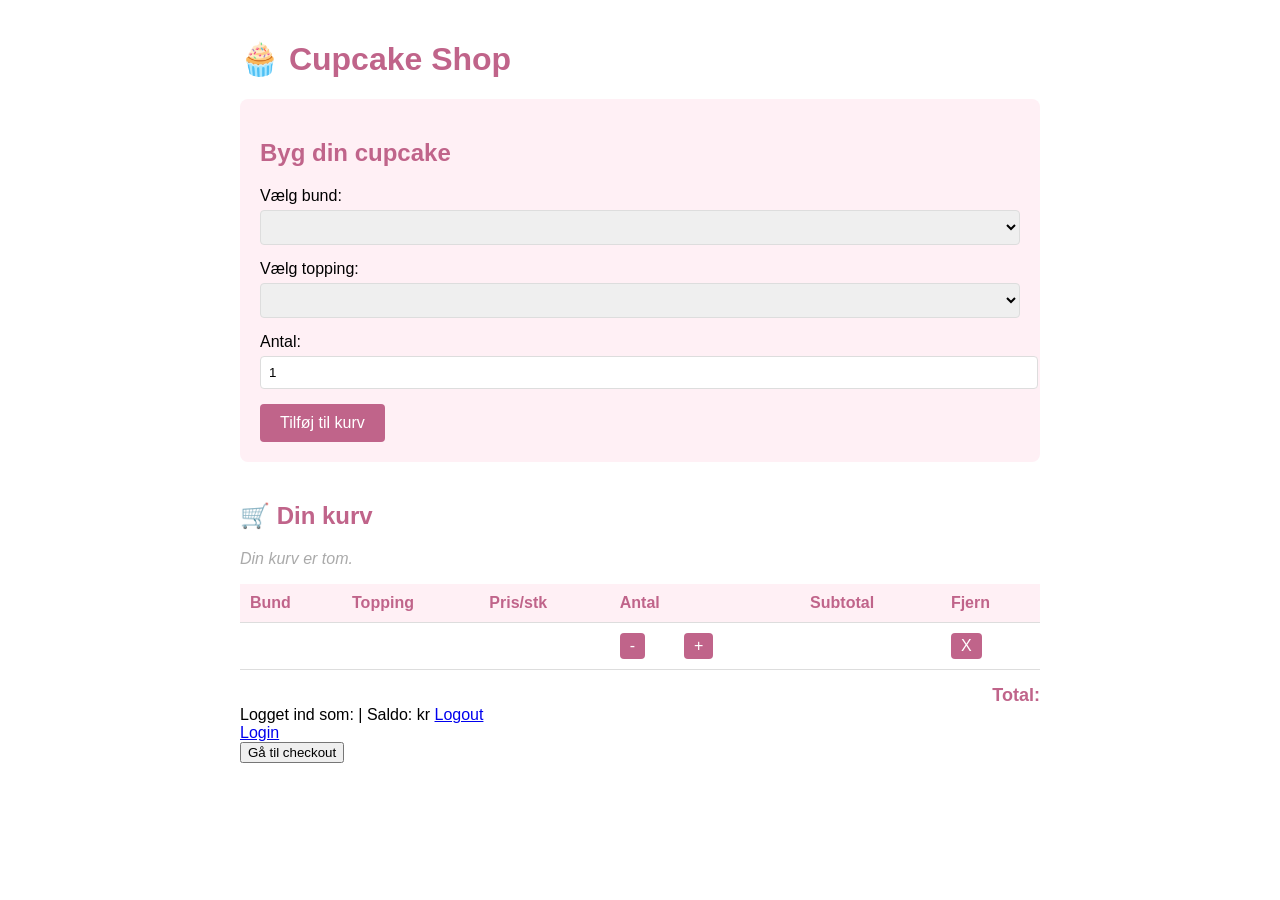
==== src/main/resources/templates/index.html @ e4912444 "checkout.nogenlunde.færdig" ====
<!DOCTYPE html>
<html xmlns:th="http://www.thymeleaf.org">
<head>
    <meta charset="UTF-8">
    <title>Cupcake Shop</title>
    <style>
        body {
            font-family: Arial, sans-serif;
            max-width: 800px;
            margin: 40px auto;
            padding: 0 20px;
        }

        h1, h2 { color: #c0648a; }

        form.order-form {
            background: #fff0f5;
            padding: 20px;
            border-radius: 8px;
            margin-bottom: 40px;
        }

        select, input[type="number"] {
            padding: 8px;
            margin: 5px 0 15px 0;
            width: 100%;
            border: 1px solid #ddd;
            border-radius: 4px;
        }

        button.add-btn {
            background: #c0648a;
            color: white;
            border: none;
            padding: 10px 20px;
            border-radius: 4px;
            cursor: pointer;
            font-size: 16px;
        }

        button.add-btn:hover { background: #a0486e; }

        table {
            width: 100%;
            border-collapse: collapse;
        }

        th, td {
            padding: 10px;
            text-align: left;
            border-bottom: 1px solid #ddd;
        }

        th { background: #fff0f5; color: #c0648a; }

        .qty-form { display: inline; }

        .qty-btn {
            background: #c0648a;
            color: white;
            border: none;
            padding: 4px 10px;
            border-radius: 4px;
            cursor: pointer;
            font-size: 16px;
        }

        .qty-btn:hover { background: #a0486e; }

        .qty-display {
            display: inline-block;
            min-width: 30px;
            text-align: center;
            font-weight: bold;
        }

        .total {
            text-align: right;
            font-size: 18px;
            font-weight: bold;
            margin-top: 15px;
            color: #c0648a;
        }

        .empty-cart {
            color: #aaa;
            font-style: italic;
        }
    </style>
</head>
<body>

<h1>🧁 Cupcake Shop</h1>

<!-- BESTILLINGSFORMULAR -->
<form class="order-form" action="/add-to-cart" method="post">
    <h2>Byg din cupcake</h2>

    <label>Vælg bund:</label>
    <select name="bottom">
        <option th:each="bottom : ${bottoms}"
                th:value="${bottom.name}"
                th:text="${bottom.name + ' (+' + bottom.price + ' kr)'}">
        </option>
    </select>

    <label>Vælg topping:</label>
    <select name="topping">
        <option th:each="topping : ${toppings}"
                th:value="${topping.name}"
                th:text="${topping.name + ' (+' + topping.price + ' kr)'}">
        </option>
    </select>

    <label>Antal:</label>
    <input type="number" name="quantity" value="1" min="1" max="10" />

    <button class="add-btn" type="submit">Tilføj til kurv</button>
</form>

<!-- KURV -->
<h2>🛒 Din kurv</h2>

<div th:if="${#lists.isEmpty(cart.orderLines)}">
    <p class="empty-cart">Din kurv er tom.</p>
</div>

<div th:if="${not #lists.isEmpty(cart.orderLines)}">
    <table>
        <thead>
        <tr>
            <th>Bund</th>
            <th>Topping</th>
            <th>Pris/stk</th>
            <th>Antal</th>
            <th>Subtotal</th>
            <th>Fjern</th>
        </tr>
        </thead>
        <tbody>
        <tr th:each="line, iter : ${cart.orderLines}">
            <td th:text="${line.bottom}"></td>
            <td th:text="${line.topping}"></td>
            <td th:text="${line.price + ' kr'}"></td>
            <td>
                <form class="qty-form" action="/update-quantity" method="post">
                    <input type="hidden" name="index" th:value="${iter.index}" />
                    <input type="hidden" name="change" value="-1" />
                    <button class="qty-btn" type="submit">-</button>
                </form>

                <span class="qty-display" th:text="${line.quantity}"></span>

                <form class="qty-form" action="/update-quantity" method="post">
                    <input type="hidden" name="index" th:value="${iter.index}" />
                    <input type="hidden" name="change" value="1" />
                    <button class="qty-btn" type="submit">+</button>
                </form>
            </td>
            <td th:text="${line.price * line.quantity + ' kr'}"></td>
            <td>
                <form action="/remove-from-cart" method="post" style="display:inline;">
                    <input type="hidden" name="index" th:value="${iter.index}" />
                    <button class="qty-btn" type="submit">X</button>
                </form>
            </td>
        </tr>
        </tbody>
    </table>

    <!-- TOTAL -->
    <div class="total">
        Total:
        <span th:text="${cart.total + ' kr'}"></span>
    </div>
</div>

<div th:if="${currentUser != null}">
    Logget ind som:
    <span th:text="${currentUser.email}"></span>
    | Saldo:
    <span th:text="${currentUser.balance}"></span> kr
    <a href="/logout">Logout</a>
</div>

<div th:if="${currentUser == null}">
    <a href="/login">Login</a>
</div>
<form action="/checkout" method="get">
    <button type="submit">Gå til checkout</button>
</form>
</body>

</html>
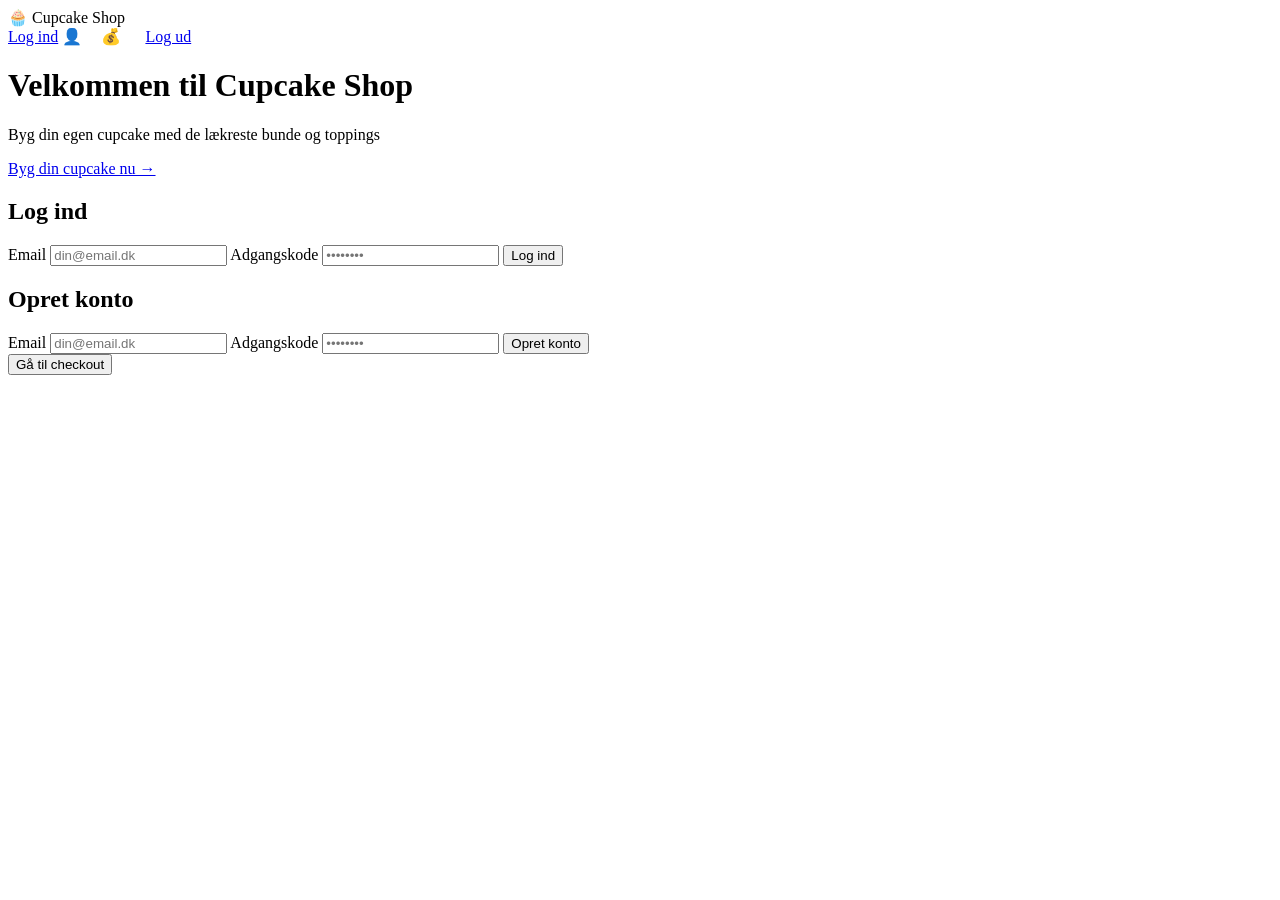
==== commit 7ba2ca22: "Merge branch 'master' into emailcorner # Conflicts: #	src/main/java/app/controllers/CupcakeControlle" ====
--- a/src/main/resources/templates/index.html
+++ b/src/main/resources/templates/index.html
@@ -3,188 +3,58 @@
 <head>
     <meta charset="UTF-8">
     <title>Cupcake Shop</title>
-    <style>
-        body {
-            font-family: Arial, sans-serif;
-            max-width: 800px;
-            margin: 40px auto;
-            padding: 0 20px;
-        }
-
-        h1, h2 { color: #c0648a; }
-
-        form.order-form {
-            background: #fff0f5;
-            padding: 20px;
-            border-radius: 8px;
-            margin-bottom: 40px;
-        }
-
-        select, input[type="number"] {
-            padding: 8px;
-            margin: 5px 0 15px 0;
-            width: 100%;
-            border: 1px solid #ddd;
-            border-radius: 4px;
-        }
-
-        button.add-btn {
-            background: #c0648a;
-            color: white;
-            border: none;
-            padding: 10px 20px;
-            border-radius: 4px;
-            cursor: pointer;
-            font-size: 16px;
-        }
-
-        button.add-btn:hover { background: #a0486e; }
-
-        table {
-            width: 100%;
-            border-collapse: collapse;
-        }
-
-        th, td {
-            padding: 10px;
-            text-align: left;
-            border-bottom: 1px solid #ddd;
-        }
-
-        th { background: #fff0f5; color: #c0648a; }
-
-        .qty-form { display: inline; }
-
-        .qty-btn {
-            background: #c0648a;
-            color: white;
-            border: none;
-            padding: 4px 10px;
-            border-radius: 4px;
-            cursor: pointer;
-            font-size: 16px;
-        }
-
-        .qty-btn:hover { background: #a0486e; }
-
-        .qty-display {
-            display: inline-block;
-            min-width: 30px;
-            text-align: center;
-            font-weight: bold;
-        }
-
-        .total {
-            text-align: right;
-            font-size: 18px;
-            font-weight: bold;
-            margin-top: 15px;
-            color: #c0648a;
-        }
-
-        .empty-cart {
-            color: #aaa;
-            font-style: italic;
-        }
-    </style>
+    <link rel="stylesheet" href="/css/styles.css" />
 </head>
 <body>
 
-<h1>🧁 Cupcake Shop</h1>
+<!-- NAVBAR -->
+<nav>
+    <span class="logo">🧁 Cupcake Shop</span>
+    <div>
+        <span th:if="${session.currentUser == null}">
+            <a href="/login">Log ind</a>
+        </span>
+        <span th:if="${session.currentUser != null}" style="color:white; margin-right:20px;">
+            👤 <span th:text="${session.currentUser.email}"></span>
+            &nbsp;|&nbsp;
+            💰 <span th:text="${session.currentUser.balance + ' kr'}"></span>
+        </span>
+        <a th:if="${session.currentUser != null}" href="/logout">Log ud</a>
+    </div>
+</nav>
 
-<!-- BESTILLINGSFORMULAR -->
-<form class="order-form" action="/add-to-cart" method="post">
-    <h2>Byg din cupcake</h2>
-
-    <label>Vælg bund:</label>
-    <select name="bottom">
-        <option th:each="bottom : ${bottoms}"
-                th:value="${bottom.name}"
-                th:text="${bottom.name + ' (+' + bottom.price + ' kr)'}">
-        </option>
-    </select>
-
-    <label>Vælg topping:</label>
-    <select name="topping">
-        <option th:each="topping : ${toppings}"
-                th:value="${topping.name}"
-                th:text="${topping.name + ' (+' + topping.price + ' kr)'}">
-        </option>
-    </select>
-
-    <label>Antal:</label>
-    <input type="number" name="quantity" value="1" min="1" max="10" />
-
-    <button class="add-btn" type="submit">Tilføj til kurv</button>
-</form>
-
-<!-- KURV -->
-<h2>🛒 Din kurv</h2>
-
-<div th:if="${#lists.isEmpty(cart.orderLines)}">
-    <p class="empty-cart">Din kurv er tom.</p>
+<!-- HERO -->
+<div class="hero">
+    <h1>Velkommen til Cupcake Shop</h1>
+    <p>Byg din egen cupcake med de lækreste bunde og toppings</p>
+    <a class="build-btn" href="/build">Byg din cupcake nu →</a>
 </div>
 
-<div th:if="${not #lists.isEmpty(cart.orderLines)}">
-    <table>
-        <thead>
-        <tr>
-            <th>Bund</th>
-            <th>Topping</th>
-            <th>Pris/stk</th>
-            <th>Antal</th>
-            <th>Subtotal</th>
-            <th>Fjern</th>
-        </tr>
-        </thead>
-        <tbody>
-        <tr th:each="line, iter : ${cart.orderLines}">
-            <td th:text="${line.bottom}"></td>
-            <td th:text="${line.topping}"></td>
-            <td th:text="${line.price + ' kr'}"></td>
-            <td>
-                <form class="qty-form" action="/update-quantity" method="post">
-                    <input type="hidden" name="index" th:value="${iter.index}" />
-                    <input type="hidden" name="change" value="-1" />
-                    <button class="qty-btn" type="submit">-</button>
-                </form>
+<!-- LOGIN OG REGISTRER — vises KUN hvis ikke logget ind -->
+<div class="auth-section" th:if="${session.currentUser == null}">
+    <div class="card">
+        <h2>Log ind</h2>
+        <p class="error" th:if="${loginError}" th:text="${loginError}"></p>
+        <form action="/login" method="post">
+            <label>Email</label>
+            <input type="email" name="email" placeholder="din@email.dk" required />
+            <label>Adgangskode</label>
+            <input type="password" name="password" placeholder="••••••••" required />
+            <button type="submit">Log ind</button>
+        </form>
+    </div>
 
-                <span class="qty-display" th:text="${line.quantity}"></span>
-
-                <form class="qty-form" action="/update-quantity" method="post">
-                    <input type="hidden" name="index" th:value="${iter.index}" />
-                    <input type="hidden" name="change" value="1" />
-                    <button class="qty-btn" type="submit">+</button>
-                </form>
-            </td>
-            <td th:text="${line.price * line.quantity + ' kr'}"></td>
-            <td>
-                <form action="/remove-from-cart" method="post" style="display:inline;">
-                    <input type="hidden" name="index" th:value="${iter.index}" />
-                    <button class="qty-btn" type="submit">X</button>
-                </form>
-            </td>
-        </tr>
-        </tbody>
-    </table>
-
-    <!-- TOTAL -->
-    <div class="total">
-        Total:
-        <span th:text="${cart.total + ' kr'}"></span>
+    <div class="card">
+        <h2>Opret konto</h2>
+        <p class="error" th:if="${registerError}" th:text="${registerError}"></p>
+        <form action="/register" method="post">
+            <label>Email</label>
+            <input type="email" name="email" placeholder="din@email.dk" required />
+            <label>Adgangskode</label>
+            <input type="password" name="password" placeholder="••••••••" required />
+            <button type="submit">Opret konto</button>
+        </form>
     </div>
-</div>
-
-<div th:if="${currentUser != null}">
-    Logget ind som:
-    <span th:text="${currentUser.email}"></span>
-    | Saldo:
-    <span th:text="${currentUser.balance}"></span> kr
-    <a href="/logout">Logout</a>
-</div>
-
-<div th:if="${currentUser == null}">
-    <a href="/login">Login</a>
 </div>
 <form action="/checkout" method="get">
     <button type="submit">Gå til checkout</button>
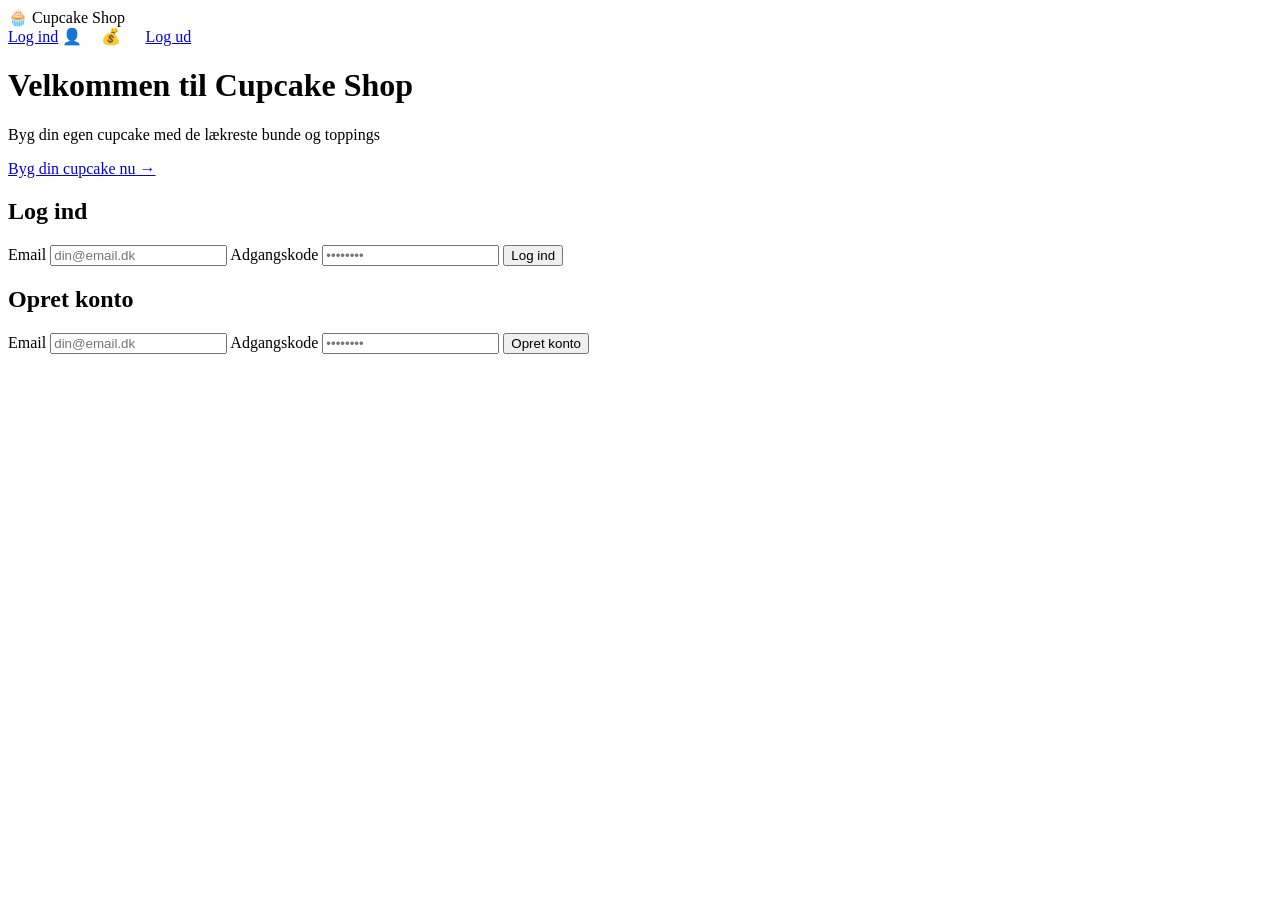
==== commit f35cc8f3: "checkout.nogenlunde.færdig.part2" ====
--- a/src/main/resources/templates/index.html
+++ b/src/main/resources/templates/index.html
@@ -56,9 +56,7 @@
         </form>
     </div>
 </div>
-<form action="/checkout" method="get">
-    <button type="submit">Gå til checkout</button>
-</form>
+
 </body>
 
 </html>
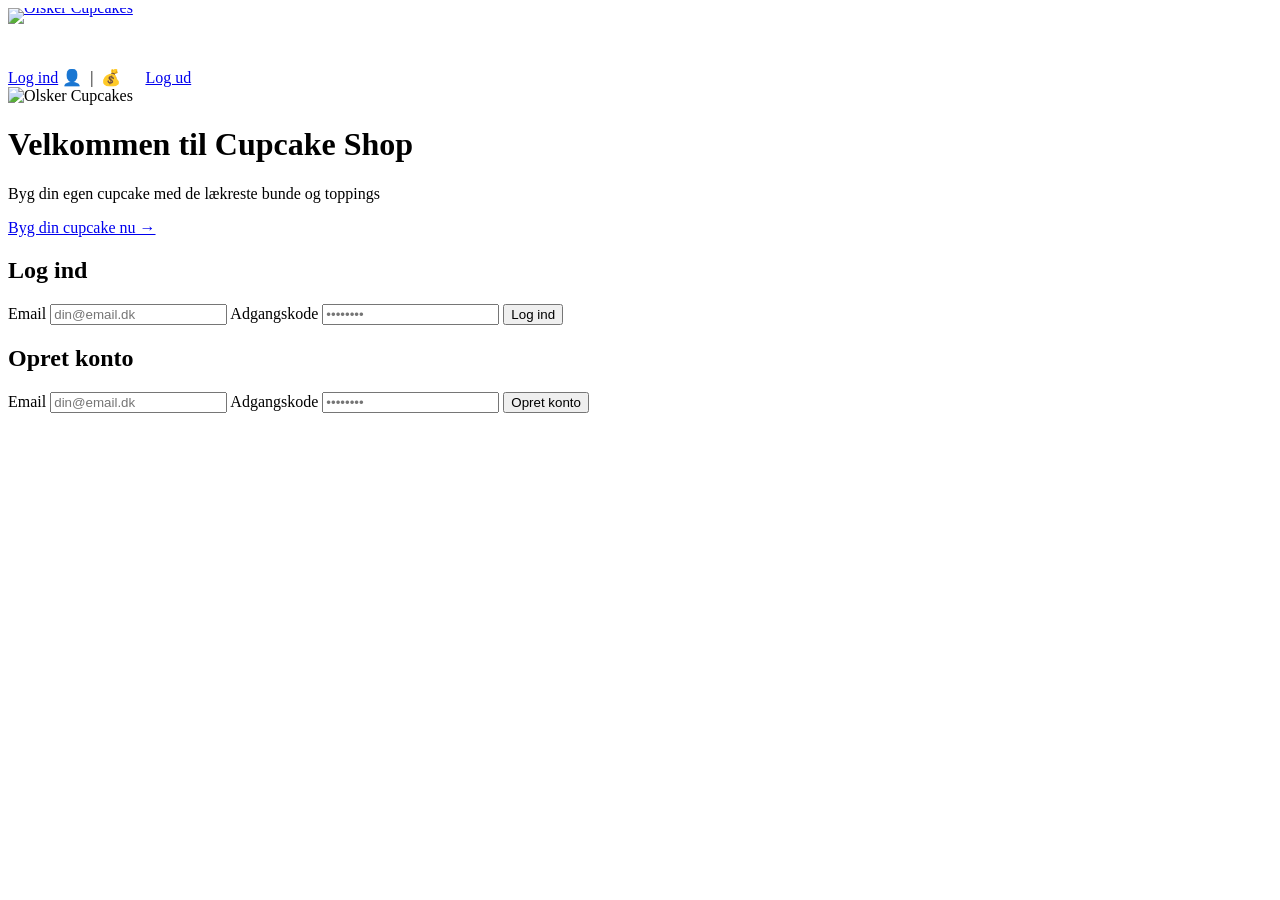
==== commit bf778367: "css+header i html + billeder+logo" ====
--- a/src/main/resources/templates/index.html
+++ b/src/main/resources/templates/index.html
@@ -3,25 +3,32 @@
 <head>
     <meta charset="UTF-8">
     <title>Cupcake Shop</title>
-    <link rel="stylesheet" href="/css/styles.css" />
+    <link rel="stylesheet" href="/public/css/styles.css" />
 </head>
 <body>
 
 <!-- NAVBAR -->
 <nav>
-    <span class="logo">🧁 Cupcake Shop</span>
+    <!-- VENSTRE: logo -->
+    <a href="/" style="display: block; line-height: 0; border: none;">
+    <img src="/public/images/olskerlogo.png" alt="Olsker Cupcakes" style="height: 60px; display: block;" />
+    </a>
+    <!-- HØJRE: login/bruger info -->
     <div>
         <span th:if="${session.currentUser == null}">
-            <a href="/login">Log ind</a>
+            <a class="nav-btn" href="/login">Log ind</a>
         </span>
-        <span th:if="${session.currentUser != null}" style="color:white; margin-right:20px;">
+        <span th:if="${session.currentUser != null}" style="margin-right:20px;">
             👤 <span th:text="${session.currentUser.email}"></span>
             &nbsp;|&nbsp;
             💰 <span th:text="${session.currentUser.balance + ' kr'}"></span>
         </span>
-        <a th:if="${session.currentUser != null}" href="/logout">Log ud</a>
+        <a class="nav-btn" th:if="${session.currentUser != null}" href="/logout">Log ud</a>
     </div>
 </nav>
+<div class="banner">
+    <img src="/public/images/cupcakelogo.png" alt="Olsker Cupcakes" />
+</div>
 
 <!-- HERO -->
 <div class="hero">
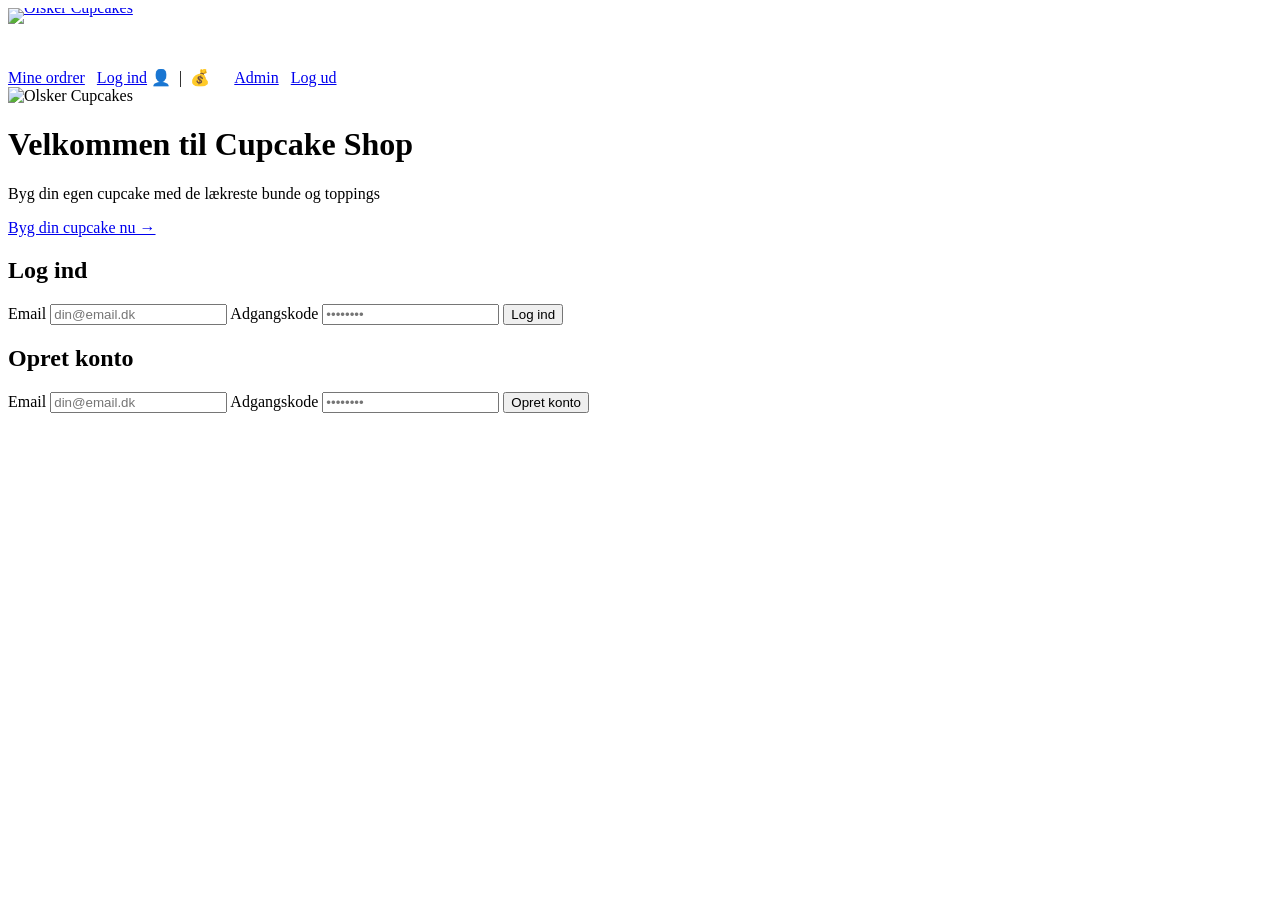
==== commit 164536af: "checkout har fået css, users kan se sine ordre, admins kan se og slette ordre, tilhørende til kunder" ====
--- a/src/main/resources/templates/index.html
+++ b/src/main/resources/templates/index.html
@@ -7,14 +7,15 @@
 </head>
 <body>
 
-<!-- NAVBAR -->
 <nav>
     <!-- VENSTRE: logo -->
     <a href="/" style="display: block; line-height: 0; border: none;">
-    <img src="/public/images/olskerlogo.png" alt="Olsker Cupcakes" style="height: 60px; display: block;" />
+        <img src="/public/images/olskerlogo.png" alt="Olsker Cupcakes" style="height: 60px; display: block;" />
     </a>
-    <!-- HØJRE: login/bruger info -->
+
+    <!-- HØJRE: brugerinfo + admin + logout -->
     <div>
+        <a class="nav-btn" th:if="${session.currentUser != null}" href="/my-orders" style="margin-right:8px;">Mine ordrer</a>
         <span th:if="${session.currentUser == null}">
             <a class="nav-btn" href="/login">Log ind</a>
         </span>
@@ -23,6 +24,7 @@
             &nbsp;|&nbsp;
             💰 <span th:text="${session.currentUser.balance + ' kr'}"></span>
         </span>
+        <a class="nav-btn" th:if="${session.currentUser != null && session.currentUser.admin}" href="/admin" style="margin-right:8px;">Admin</a>
         <a class="nav-btn" th:if="${session.currentUser != null}" href="/logout">Log ud</a>
     </div>
 </nav>
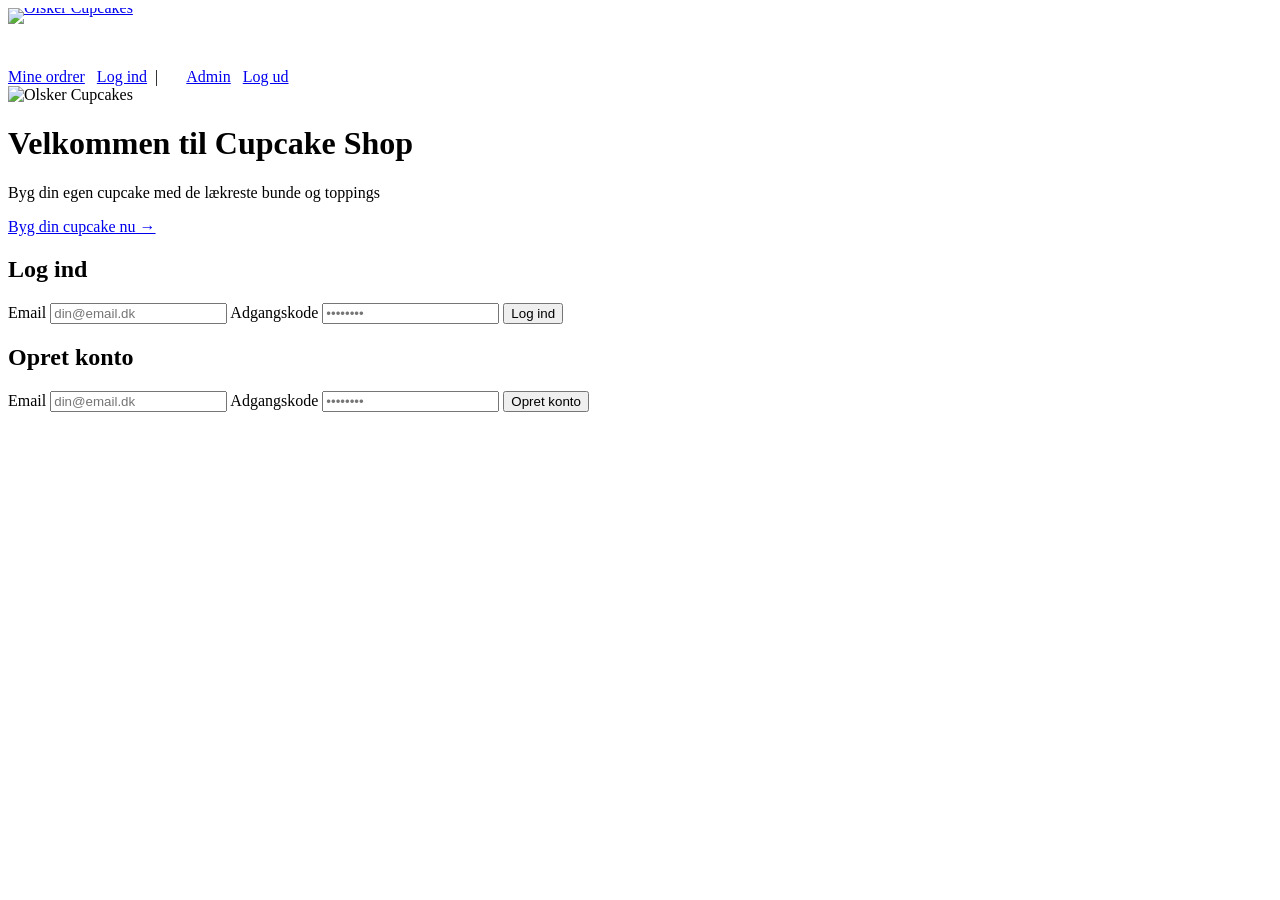
==== commit fc945e80: "fikset klasser, merge konflikt med main" ====
--- a/src/main/resources/templates/index.html
+++ b/src/main/resources/templates/index.html
@@ -20,9 +20,9 @@
             <a class="nav-btn" href="/login">Log ind</a>
         </span>
         <span th:if="${session.currentUser != null}" style="margin-right:20px;">
-            👤 <span th:text="${session.currentUser.email}"></span>
+             <span th:text="${session.currentUser.email}"></span>
             &nbsp;|&nbsp;
-            💰 <span th:text="${session.currentUser.balance + ' kr'}"></span>
+             <span th:text="${session.currentUser.balance + ' kr'}"></span>
         </span>
         <a class="nav-btn" th:if="${session.currentUser != null && session.currentUser.admin}" href="/admin" style="margin-right:8px;">Admin</a>
         <a class="nav-btn" th:if="${session.currentUser != null}" href="/logout">Log ud</a>
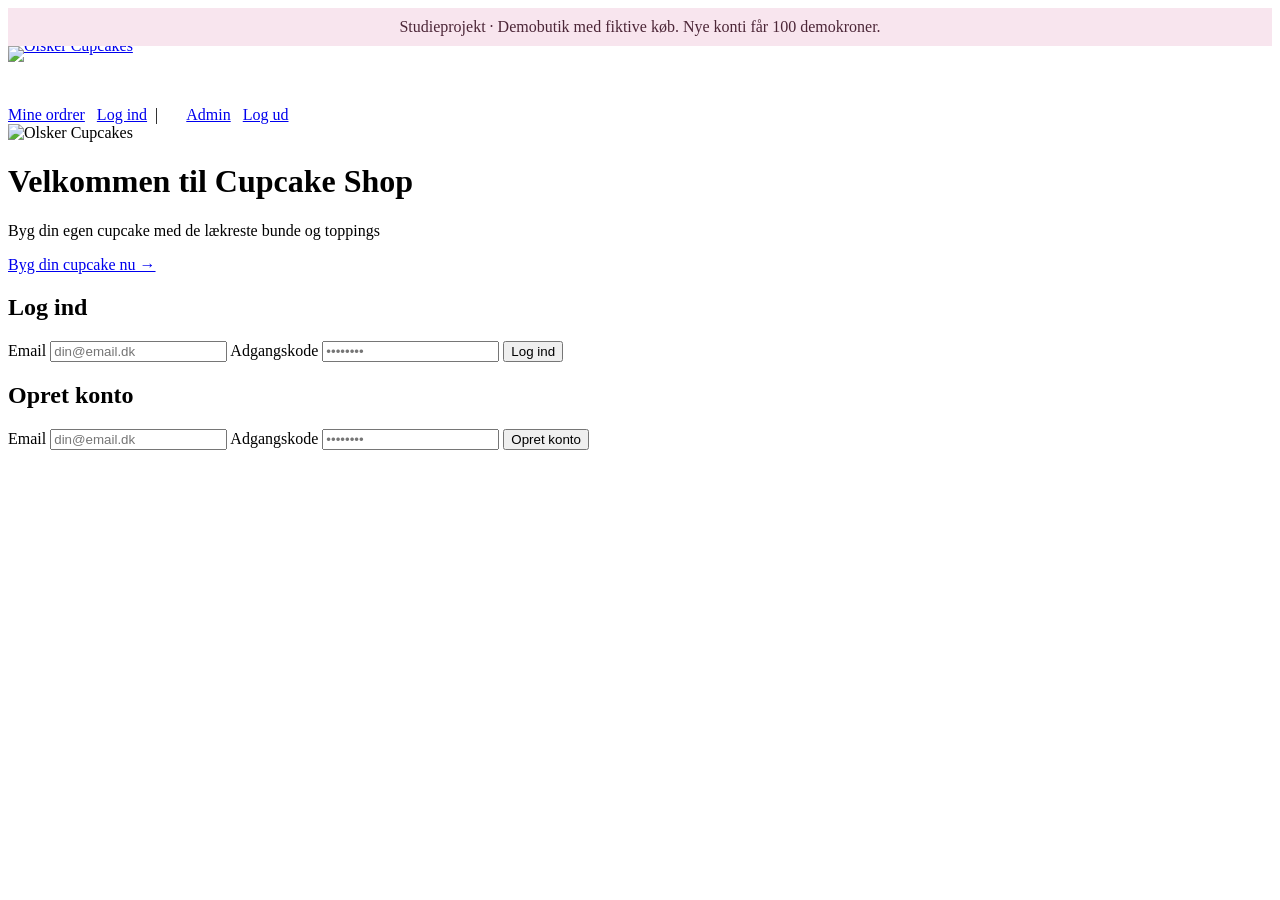
==== commit 1ff51105: "Prepare Cupcake demo for DigitalOcean deployment" ====
--- a/src/main/resources/templates/index.html
+++ b/src/main/resources/templates/index.html
@@ -2,18 +2,18 @@
 <html xmlns:th="http://www.thymeleaf.org">
 <head>
     <meta charset="UTF-8">
+    <meta name="viewport" content="width=device-width, initial-scale=1">
     <title>Cupcake Shop</title>
     <link rel="stylesheet" href="/public/css/styles.css" />
 </head>
 <body>
+<p th:if="${demoMode}" style="text-align:center;padding:10px;margin:0;background:#f8e5ee;color:#4c2637;">Studieprojekt · Demobutik med fiktive køb. Nye konti får 100 demokroner.</p>
 
 <nav>
-    <!-- VENSTRE: logo -->
     <a href="/" style="display: block; line-height: 0; border: none;">
         <img src="/public/images/olskerlogo.png" alt="Olsker Cupcakes" style="height: 60px; display: block;" />
     </a>
 
-    <!-- HØJRE: brugerinfo + admin + logout -->
     <div>
         <a class="nav-btn" th:if="${session.currentUser != null}" href="/my-orders" style="margin-right:8px;">Mine ordrer</a>
         <span th:if="${session.currentUser == null}">
@@ -32,14 +32,12 @@
     <img src="/public/images/cupcakelogo.png" alt="Olsker Cupcakes" />
 </div>
 
-<!-- HERO -->
 <div class="hero">
     <h1>Velkommen til Cupcake Shop</h1>
     <p>Byg din egen cupcake med de lækreste bunde og toppings</p>
     <a class="build-btn" href="/build">Byg din cupcake nu →</a>
 </div>
 
-<!-- LOGIN OG REGISTRER — vises KUN hvis ikke logget ind -->
 <div class="auth-section" th:if="${session.currentUser == null}">
     <div class="card">
         <h2>Log ind</h2>
